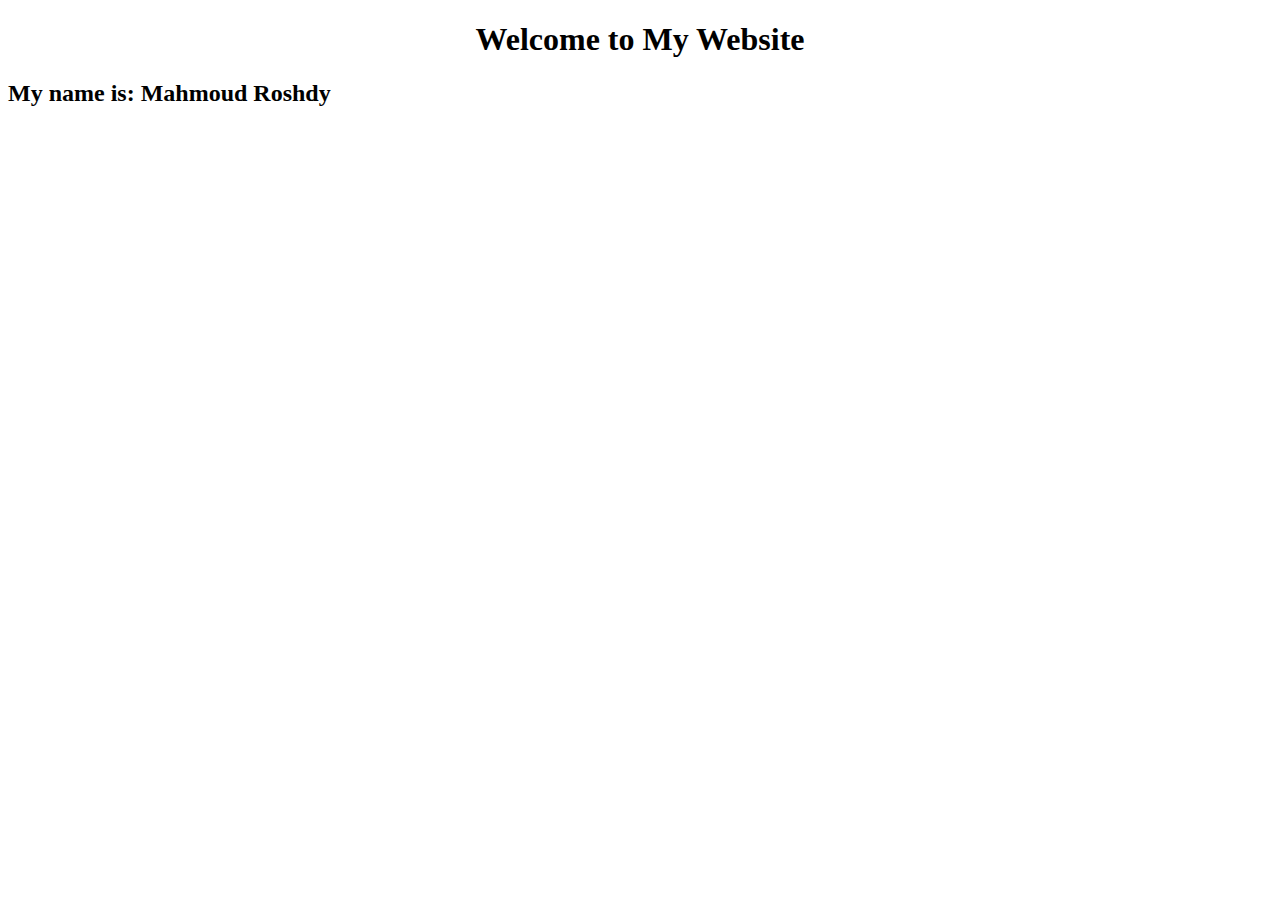
==== index.html @ d792a4bb "Update index.html" ====
<!DOCTYPE html>
<html lang="en">
<head>
    <link rel="icon" href="https://cdn.discordapp.com/attachments/764611461246484492/1207041153107755028/1707563978756422.png?ex=67135b6c&is=671209ec&hm=e3ba984bc8ff68fb1aec3b3bdb20cda9a8006f8c87218582e68682e68009321d&" type="image/x-icon"/>
    <title>My Website</title>
</head>
<body>
    <h1 align="center">Welcome to My Website</h1>
    
    <h2 >My name is: Mahmoud Roshdy</h2>
</body>
</html>
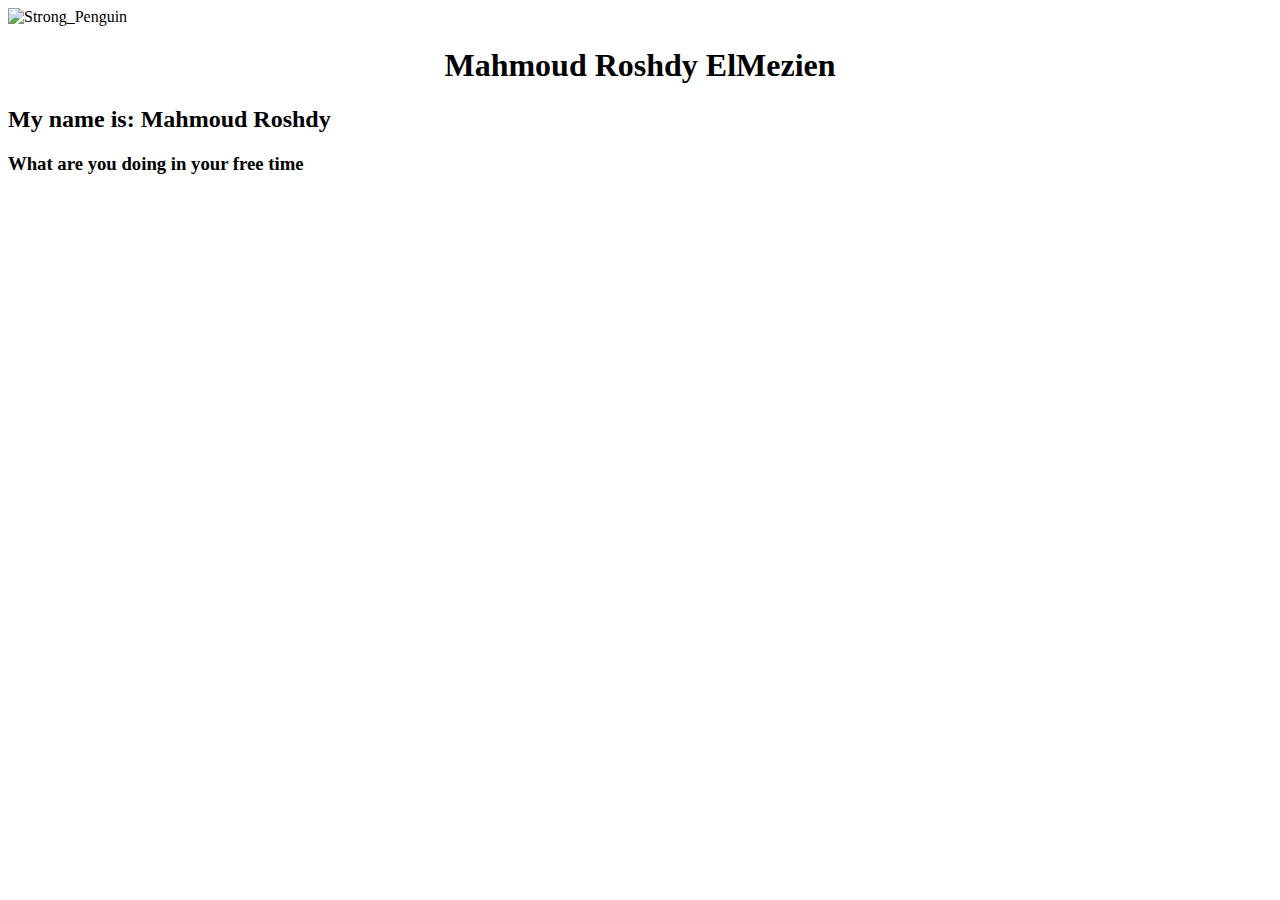
==== commit e80d23c8: "v1.1" ====
--- a/index.html
+++ b/index.html
@@ -5,8 +5,13 @@
     <title>My Website</title>
 </head>
 <body>
-    <h1 align="center">Welcome to My Website</h1>
+    <img ser="E:\Code\BnRoshdy.github.io\images\Strong_Penguin.jpg" alt="Strong_Penguin">
+    <h1 align="center">Mahmoud Roshdy ElMezien</h1>
     
     <h2 >My name is: Mahmoud Roshdy</h2>
+    <h3>What are you doing in your free time</h3>
+
+
+    
 </body>
-</html>
+</html>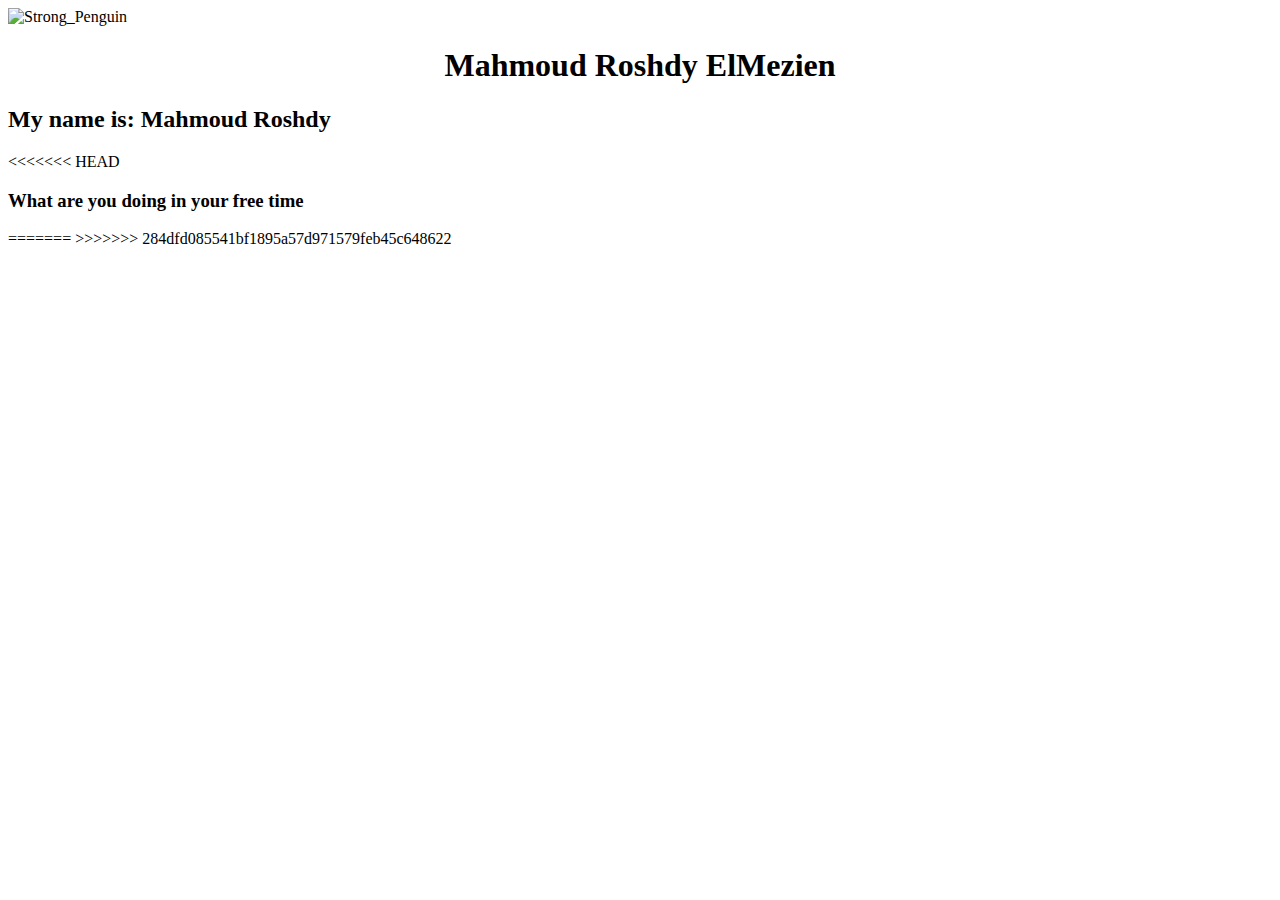
==== commit ed3d671f: "Merge branch 'main' of https://github.com/BnRoshdy/BnRoshdy.github.io" ====
--- a/index.html
+++ b/index.html
@@ -5,13 +5,16 @@
     <title>My Website</title>
 </head>
 <body>
-    <img ser="E:\Code\BnRoshdy.github.io\images\Strong_Penguin.jpg" alt="Strong_Penguin">
+    <img ser="images\Strong_Penguin.jpg" alt="Strong_Penguin">
     <h1 align="center">Mahmoud Roshdy ElMezien</h1>
     
     <h2 >My name is: Mahmoud Roshdy</h2>
+<<<<<<< HEAD
     <h3>What are you doing in your free time</h3>
 
 
     
+=======
+>>>>>>> 284dfd085541bf1895a57d971579feb45c648622
 </body>
-</html>+</html>
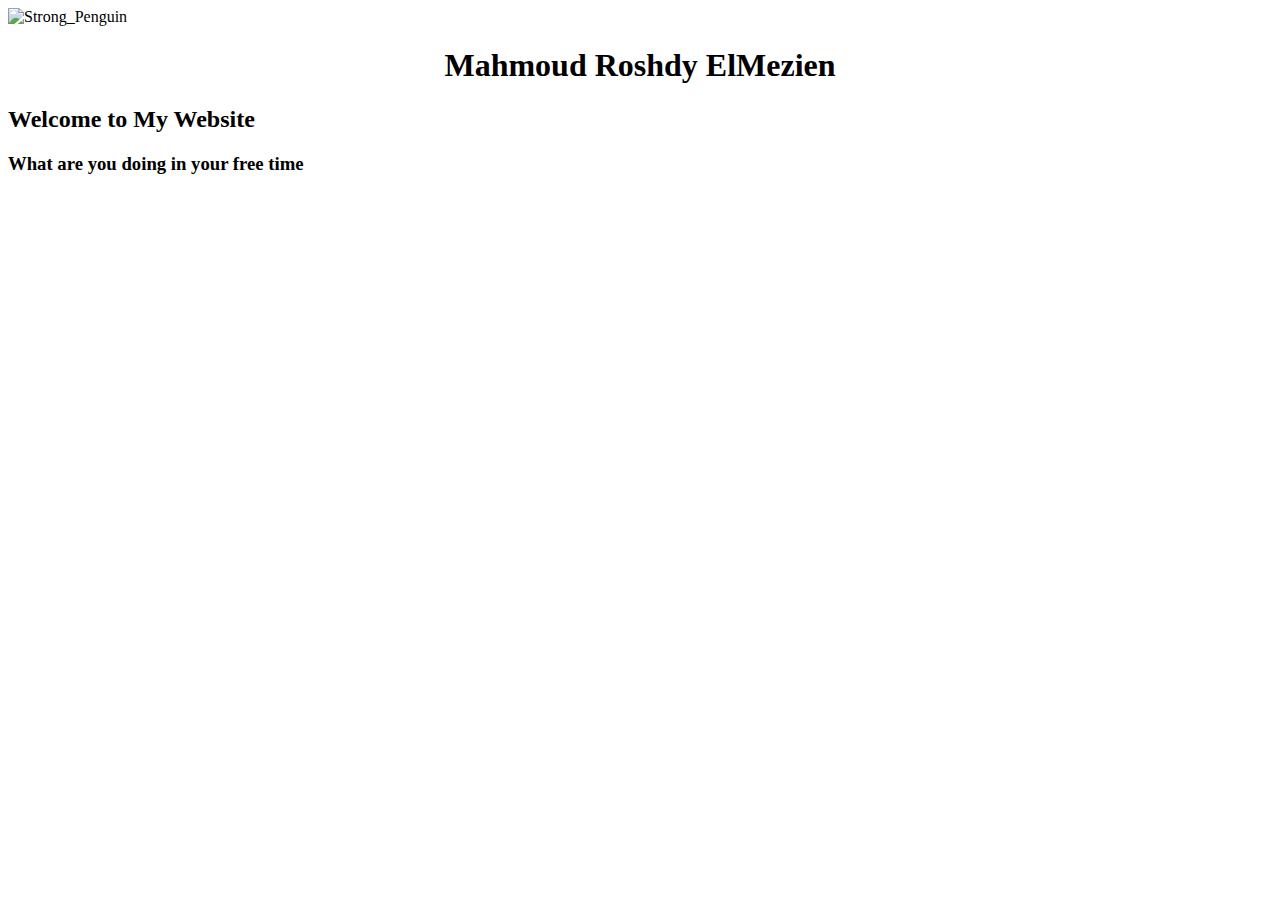
==== commit f1cbb718: "v1.1" ====
--- a/index.html
+++ b/index.html
@@ -8,13 +8,8 @@
     <img ser="images\Strong_Penguin.jpg" alt="Strong_Penguin">
     <h1 align="center">Mahmoud Roshdy ElMezien</h1>
     
-    <h2 >My name is: Mahmoud Roshdy</h2>
-<<<<<<< HEAD
+    <h2 >Welcome to My Website</h2>
     <h3>What are you doing in your free time</h3>
 
-
-    
-=======
->>>>>>> 284dfd085541bf1895a57d971579feb45c648622
 </body>
-</html>
+</html>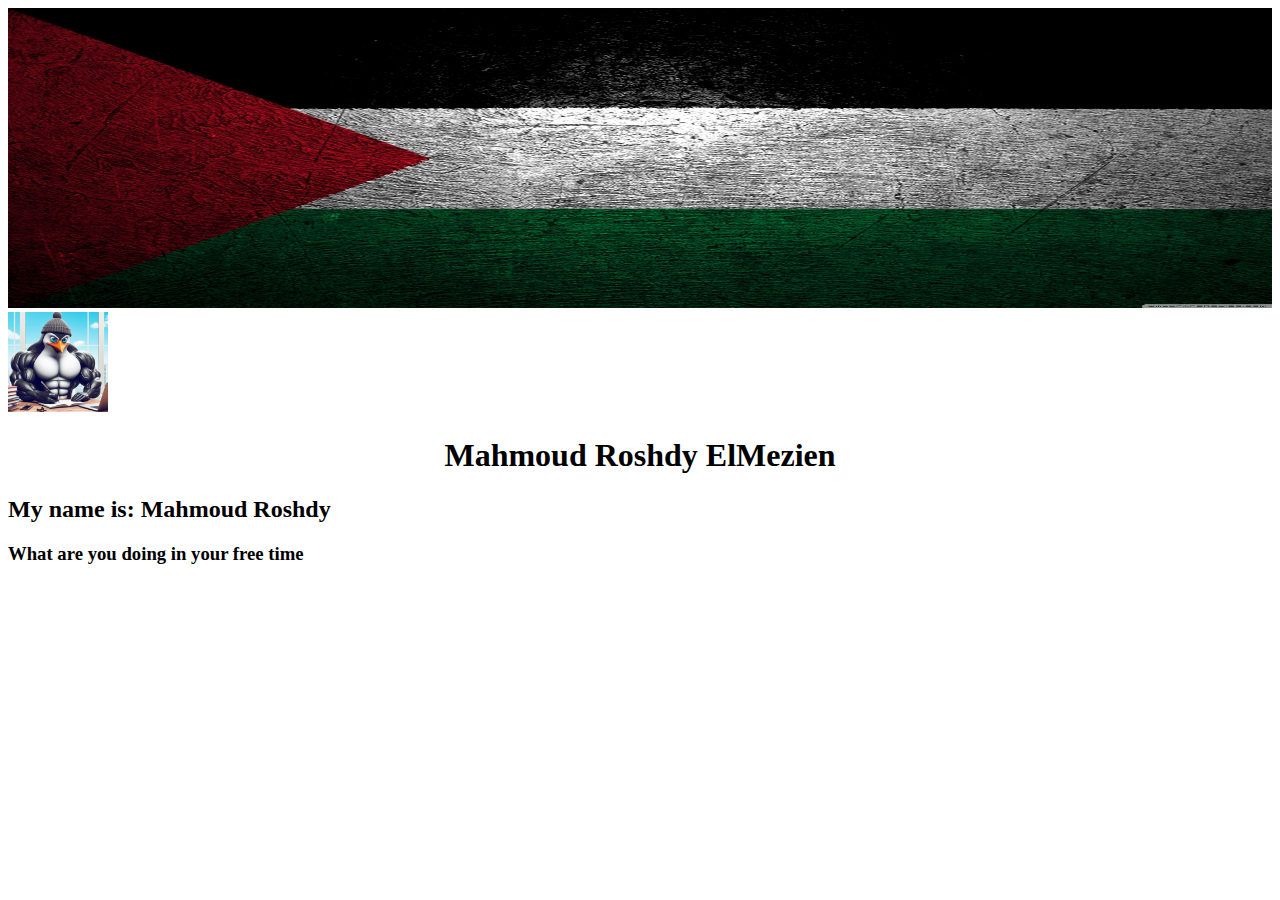
==== commit e6b2ab53: "v1.2" ====
--- a/index.html
+++ b/index.html
@@ -5,11 +5,12 @@
     <title>My Website</title>
 </head>
 <body>
-    <img ser="images\Strong_Penguin.jpg" alt="Strong_Penguin">
+    <img src="images\Palestine.jpg" alt="Strong_Penguin" style="width:100%;height:300px; ">
+    <img src="images\Strong_Penguin.jpg" alt="Strong_Penguin" style="width:100px;height:100px;circle: 10px;">
     <h1 align="center">Mahmoud Roshdy ElMezien</h1>
     
-    <h2 >Welcome to My Website</h2>
+    <h2 >My name is: Mahmoud Roshdy</h2>
     <h3>What are you doing in your free time</h3>
 
 </body>
-</html>+</html>
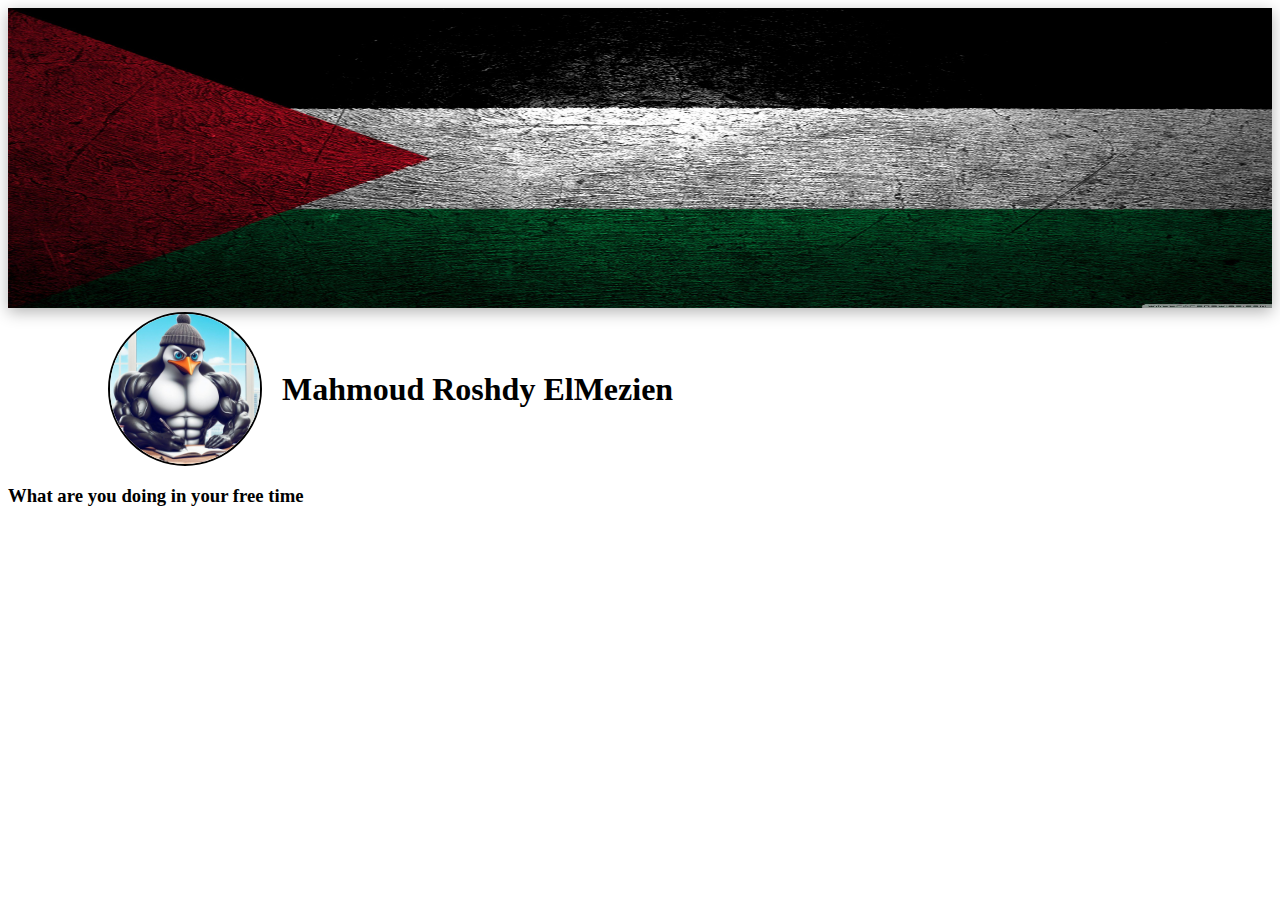
==== commit cfd4e475: "v1.2" ====
--- a/index.html
+++ b/index.html
@@ -1,15 +1,19 @@
 <!DOCTYPE html>
 <html lang="en">
 <head>
-    <link rel="icon" href="https://cdn.discordapp.com/attachments/764611461246484492/1207041153107755028/1707563978756422.png?ex=67135b6c&is=671209ec&hm=e3ba984bc8ff68fb1aec3b3bdb20cda9a8006f8c87218582e68682e68009321d&" type="image/x-icon"/>
+    <link rel="icon" href="images\Palestine.jpg" type="image/x-icon"/>
     <title>My Website</title>
 </head>
 <body>
-    <img src="images\Palestine.jpg" alt="Strong_Penguin" style="width:100%;height:300px; ">
-    <img src="images\Strong_Penguin.jpg" alt="Strong_Penguin" style="width:100px;height:100px;circle: 10px;">
-    <h1 align="center">Mahmoud Roshdy ElMezien</h1>
-    
-    <h2 >My name is: Mahmoud Roshdy</h2>
+    <img src="images\Palestine.jpg" alt="Palestine_Flag" 
+    style="width:100%; height:300px; box-shadow: 0 4px 15px rgba(0, 0, 0, 0.3);">
+
+    <div style="display: flex; align-items: center; margin-left: 100px;">
+        <img src="images\Strong_Penguin.jpg" alt="Strong_Penguin" 
+        style="width:150px; height:150px; margin-right:20px; border:200px; border-radius:50%; border:2px solid #000000;">
+        <h1 style="margin: 0;">Mahmoud Roshdy ElMezien</h1>
+    </div>
+
     <h3>What are you doing in your free time</h3>
 
 </body>
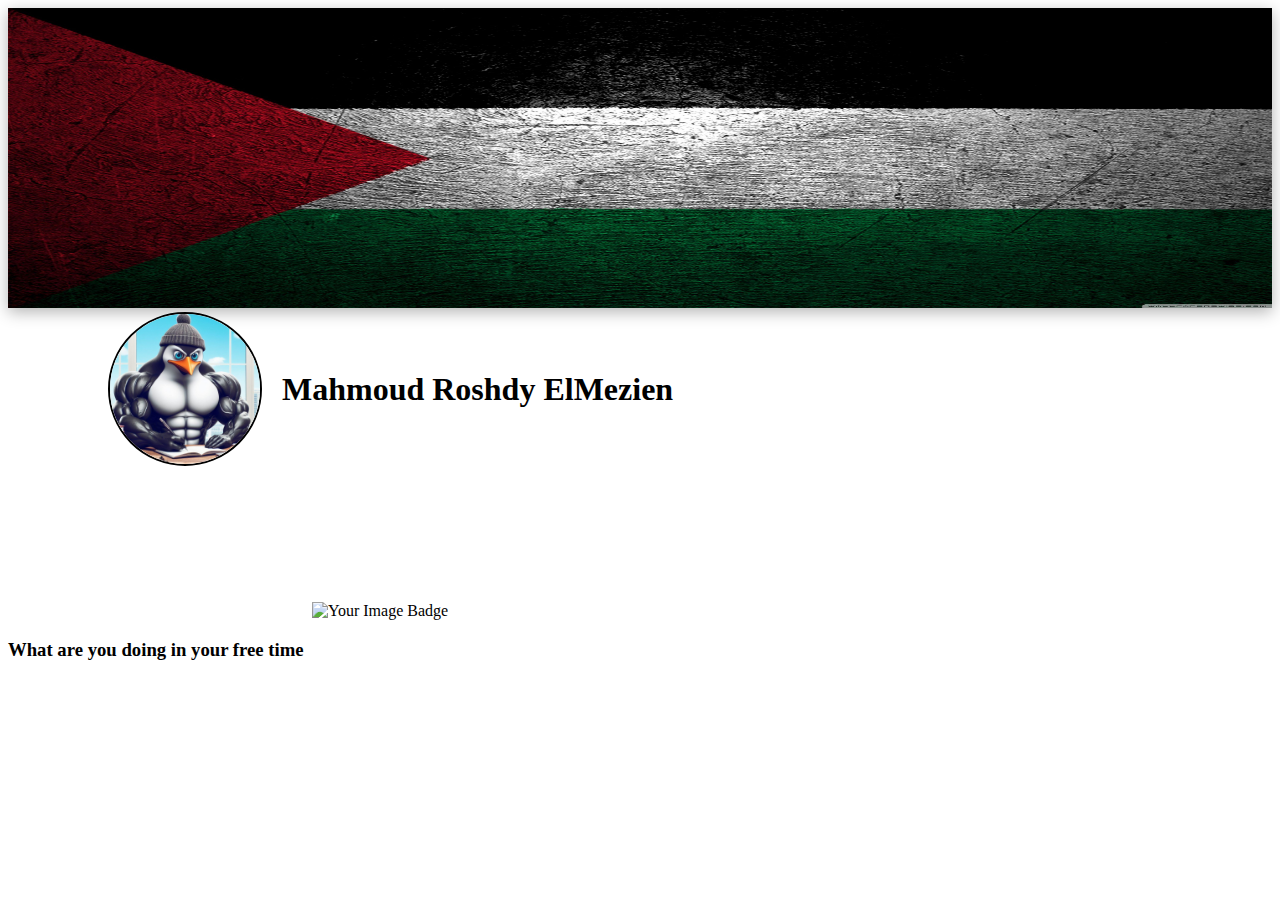
==== commit 2597d804: "v1.3" ====
--- a/index.html
+++ b/index.html
@@ -1,7 +1,7 @@
 <!DOCTYPE html>
 <html lang="en">
 <head>
-    <link rel="icon" href="images\Palestine.jpg" type="image/x-icon"/>
+    <link rel="icon" href="images\Strong_Penguin.jpg" type="image/x-icon"/>
     <title>My Website</title>
 </head>
 <body>
@@ -13,6 +13,8 @@
         style="width:150px; height:150px; margin-right:20px; border:200px; border-radius:50%; border:2px solid #000000;">
         <h1 style="margin: 0;">Mahmoud Roshdy ElMezien</h1>
     </div>
+    <iframe src="https://tryhackme.com/api/v2/badges/public-profile?userPublicId=2119044" style='border:none;'></iframe>
+    <img src="https://tryhackme-badges.s3.amazonaws.com/BnRoshdy.png" alt="Your Image Badge" />
 
     <h3>What are you doing in your free time</h3>
 
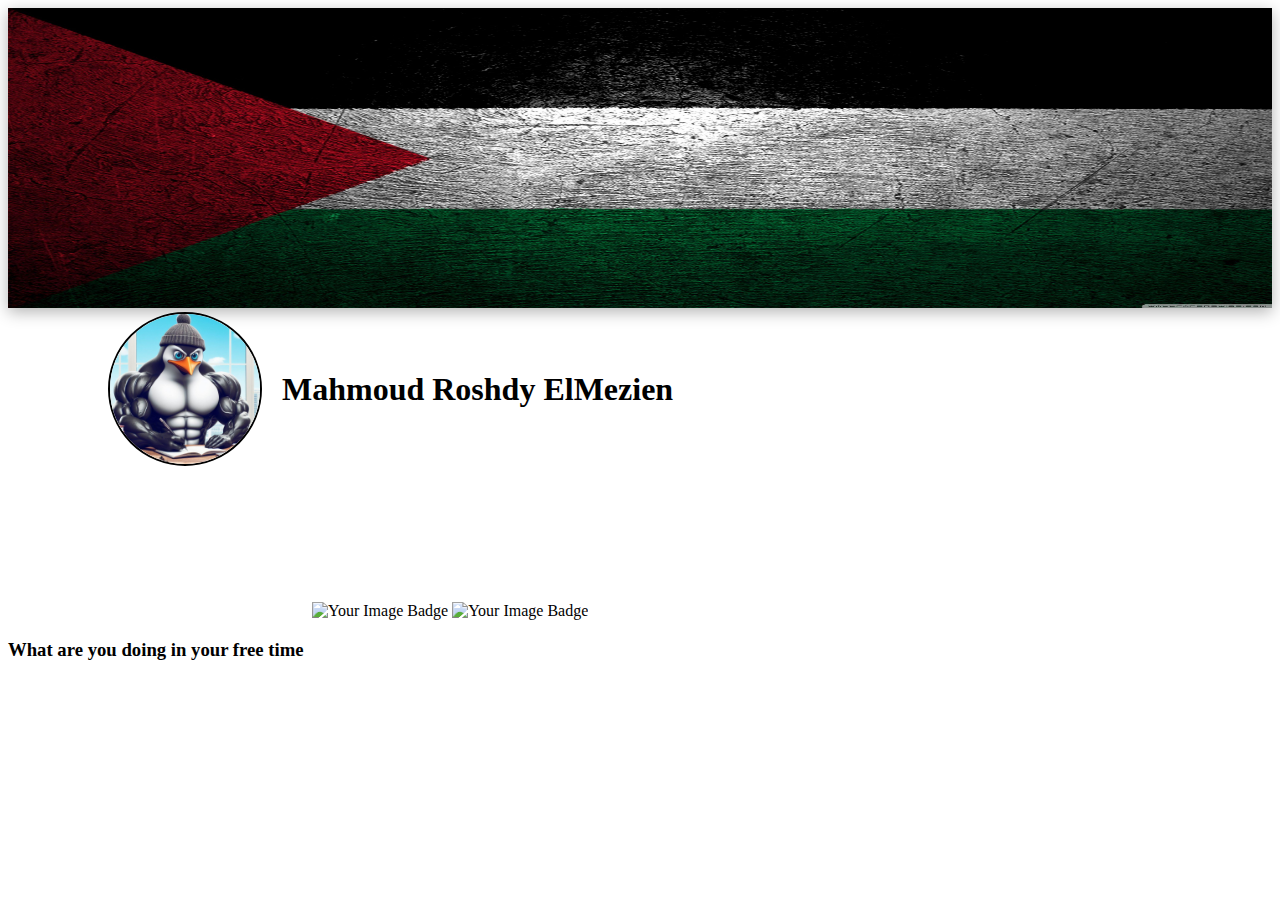
==== commit a6595b04: "v1.3" ====
--- a/index.html
+++ b/index.html
@@ -15,6 +15,7 @@
     </div>
     <iframe src="https://tryhackme.com/api/v2/badges/public-profile?userPublicId=2119044" style='border:none;'></iframe>
     <img src="https://tryhackme-badges.s3.amazonaws.com/BnRoshdy.png" alt="Your Image Badge" />
+    <img src="https://tryhackme-badges.s3.amazonaws.com/BnRoshdy.png" alt="Your Image Badge" />
 
     <h3>What are you doing in your free time</h3>
 
